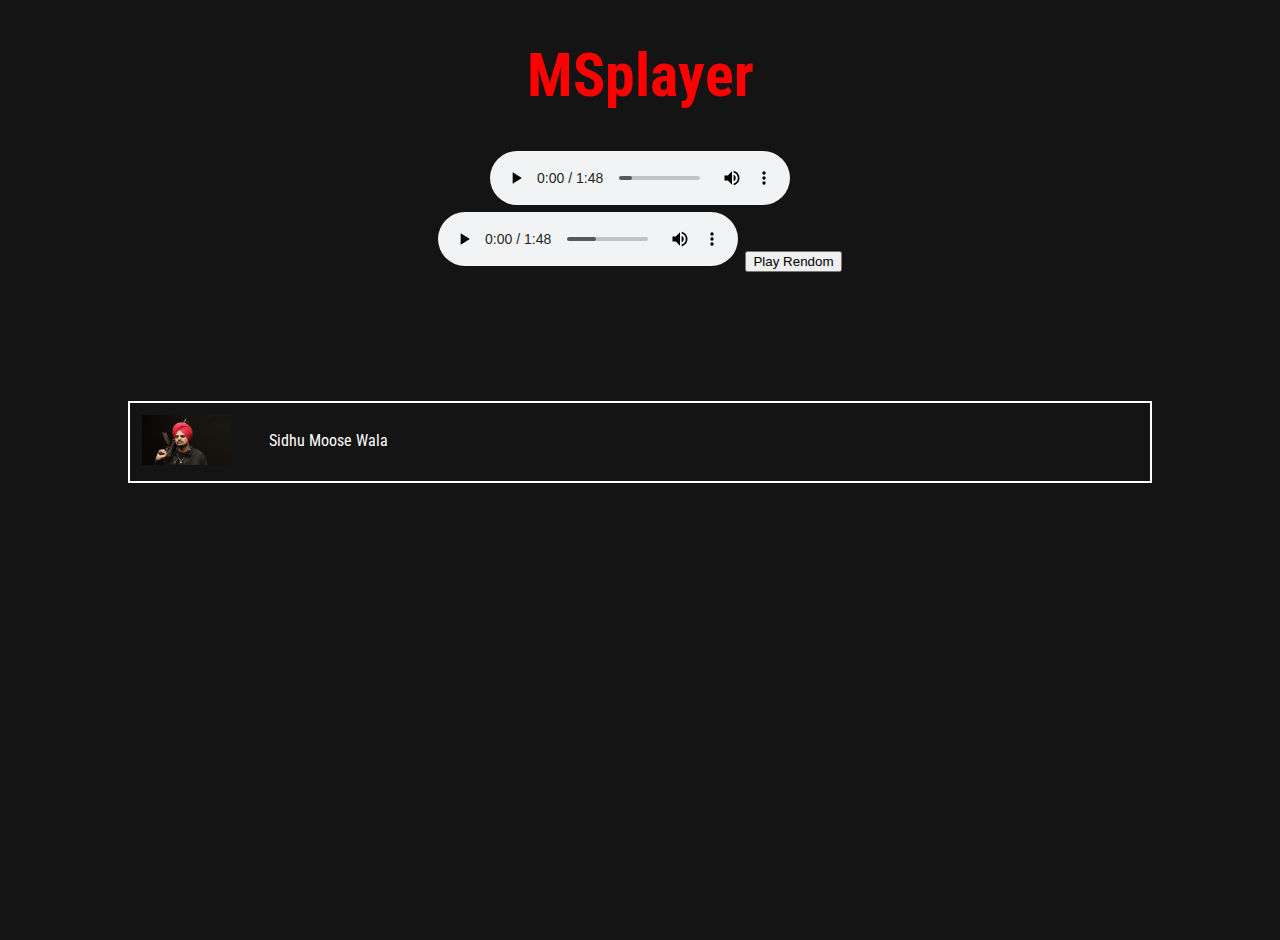
==== index.html @ 5a2a2e95 "new:" ====
<!doctype html>
<html lang="en">
  <head>
    <meta charset="UTF-8" />
    <meta name="viewport" content="width=device-width, initial-scale=1.0" />
    <title>Web Music Player</title>
    <link rel="stylesheet" href="style.css" />
    <link rel="preconnect" href="https://fonts.googleapis.com">
    <link rel="preconnect" href="https://fonts.gstatic.com" crossorigin>
    <link href="https://fonts.googleapis.com/css2?family=Roboto+Condensed:ital,wght@1,700&display=swap" rel="stylesheet">
  </head>
  <body>
    <div class="music-player">
      <h1>MSplayer</h1>
      <audio id="musicPlayer_ser" controls autoplay >
        <source src="music/mix/song1.mp3" >
      </audio>
      <br>
      <audio id="musicPlayer_aser" controls autoplay >
        <source src="music/mix/song1.mp3" >
      </audio>
      <button class="rendon-button" onclick="playRandom()">Play Rendom</button>
    </div>
    <div class="other-playlist">
      <div class="playlist1">
        <div class="playlist1-img">
        <img src="Sidhu-Moose-Wala-Wallpaper-HD-47232.jpg" alt="" class="ply1" >
      </div>
      <div class="playlist1-tittle"></div>
        <p>Sidhu Moose Wala <br> </p>
      </div>
      <div class="playlist1-icons">
        
      </div>
    </div>
    <script src="script.js"></script>
  </body>
</html>
---- style.css ----
body {
  font-family: 'Roboto Condensed', sans-serif;
  align-items: center;
  justify-content: center;
  height: 100vh;
  margin: 0;
  background-color: rgb(21, 20, 20);
  color: white;
}

.music-player {
  text-align: center;
  color: red;
  font-size: 30px;
}

button {
  margin-top: 10px;
}

.other-playlist{
  margin: 10%;
  border: 2px solid white;
  padding: 12px;
}
.playlist1{
  display: flex;
}

.ply1{
  height: 50px;

}
.playlist1-img{
  width: 120px;
  margin-right: 7px; 
}
  
.sb-text{
  display: block;
}
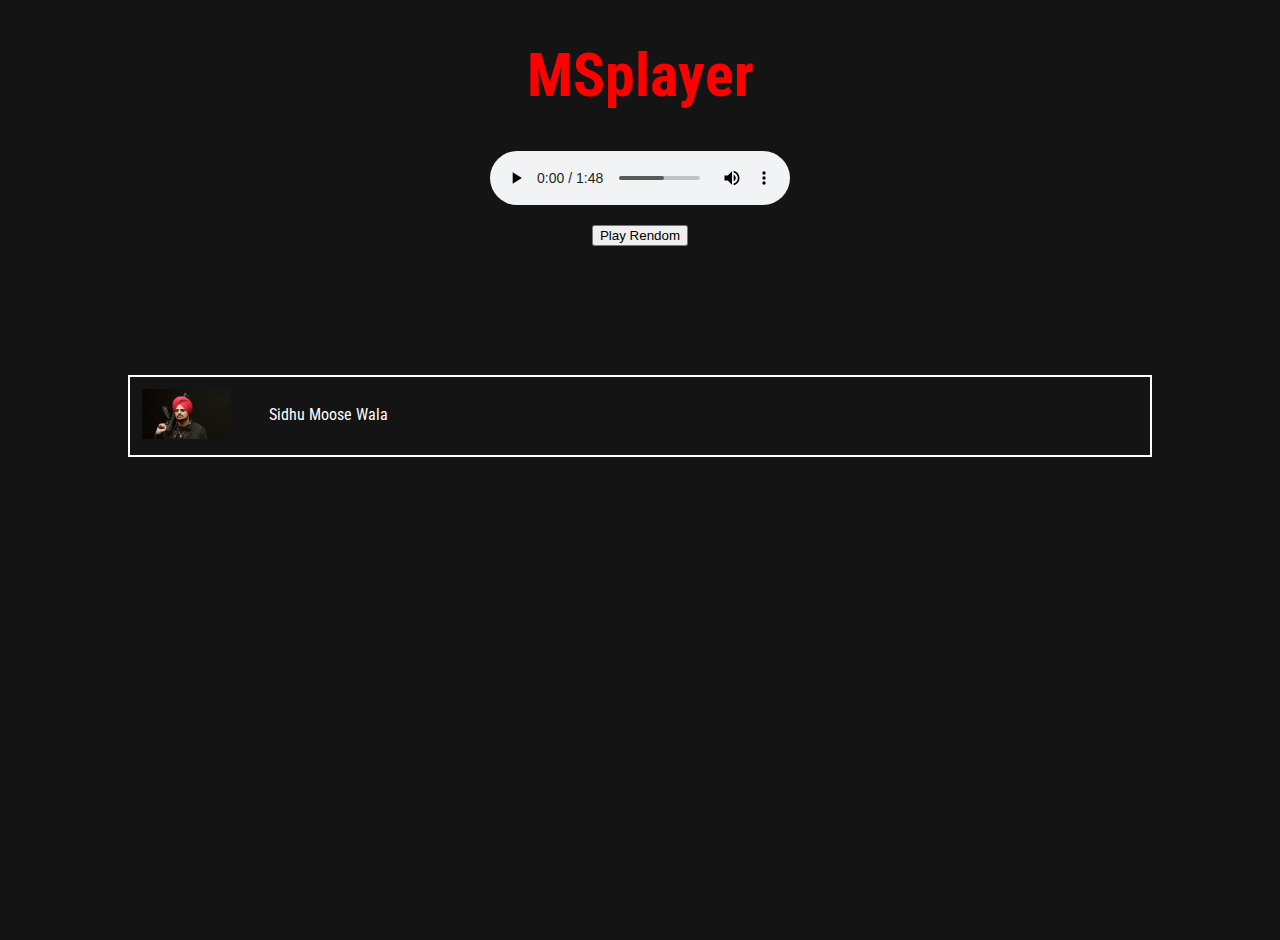
==== commit dc09c063: "new" ====
--- a/index.html
+++ b/index.html
@@ -16,7 +16,7 @@
         <source src="music/mix/song1.mp3" >
       </audio>
       <br>
-      <audio id="musicPlayer_aser" controls autoplay >
+<!--      <audio id="musicPlayer_aser" controls autoplay > -->
         <source src="music/mix/song1.mp3" >
       </audio>
       <button class="rendon-button" onclick="playRandom()">Play Rendom</button>
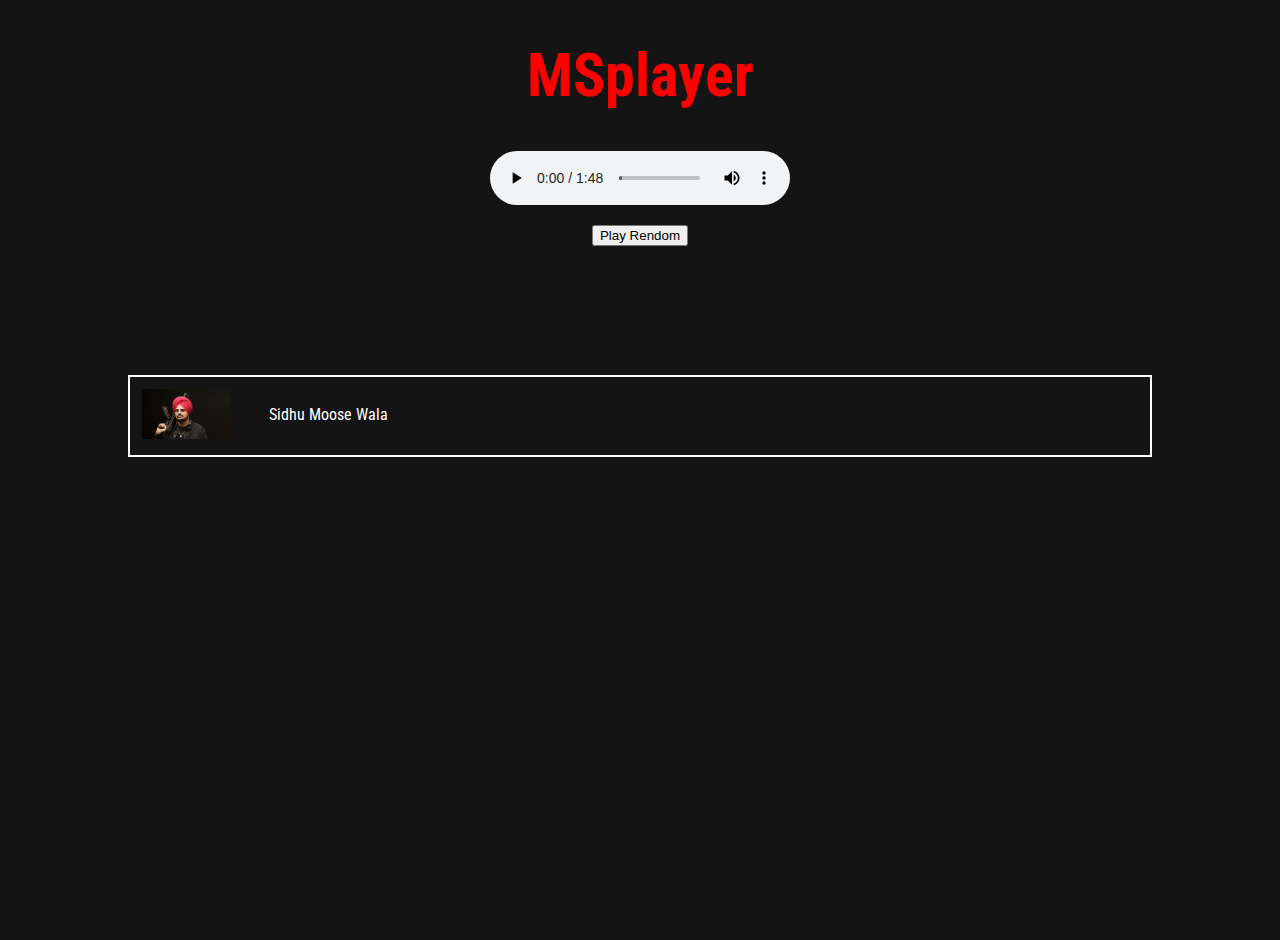
==== commit 7c36ca5b: "new" ====
--- a/index.html
+++ b/index.html
@@ -5,33 +5,38 @@
     <meta name="viewport" content="width=device-width, initial-scale=1.0" />
     <title>Web Music Player</title>
     <link rel="stylesheet" href="style.css" />
-    <link rel="preconnect" href="https://fonts.googleapis.com">
-    <link rel="preconnect" href="https://fonts.gstatic.com" crossorigin>
-    <link href="https://fonts.googleapis.com/css2?family=Roboto+Condensed:ital,wght@1,700&display=swap" rel="stylesheet">
+    <link rel="preconnect" href="https://fonts.googleapis.com" />
+    <link rel="preconnect" href="https://fonts.gstatic.com" crossorigin />
+    <link
+      href="https://fonts.googleapis.com/css2?family=Roboto+Condensed:ital,wght@1,700&display=swap"
+      rel="stylesheet"
+    />
   </head>
   <body>
     <div class="music-player">
       <h1>MSplayer</h1>
-      <audio id="musicPlayer_ser" controls autoplay >
+      <audio id="musicPlayer_ser" controls autoplay>
+        <source src="music/mix/song1.mp3" />
+      </audio>
+      <br />
+      <!--      <audio id="musicPlayer_aser" controls autoplay > 
         <source src="music/mix/song1.mp3" >
-      </audio>
-      <br>
-<!--      <audio id="musicPlayer_aser" controls autoplay > -->
-        <source src="music/mix/song1.mp3" >
-      </audio>
+      </audio> -->
       <button class="rendon-button" onclick="playRandom()">Play Rendom</button>
     </div>
     <div class="other-playlist">
       <div class="playlist1">
         <div class="playlist1-img">
-        <img src="Sidhu-Moose-Wala-Wallpaper-HD-47232.jpg" alt="" class="ply1" >
+          <img
+            src="Sidhu-Moose-Wala-Wallpaper-HD-47232.jpg"
+            alt=""
+            class="ply1"
+          />
+        </div>
+        <div class="playlist1-tittle"></div>
+        <p>Sidhu Moose Wala <br /></p>
       </div>
-      <div class="playlist1-tittle"></div>
-        <p>Sidhu Moose Wala <br> </p>
-      </div>
-      <div class="playlist1-icons">
-        
-      </div>
+      <div class="playlist1-icons"></div>
     </div>
     <script src="script.js"></script>
   </body>
